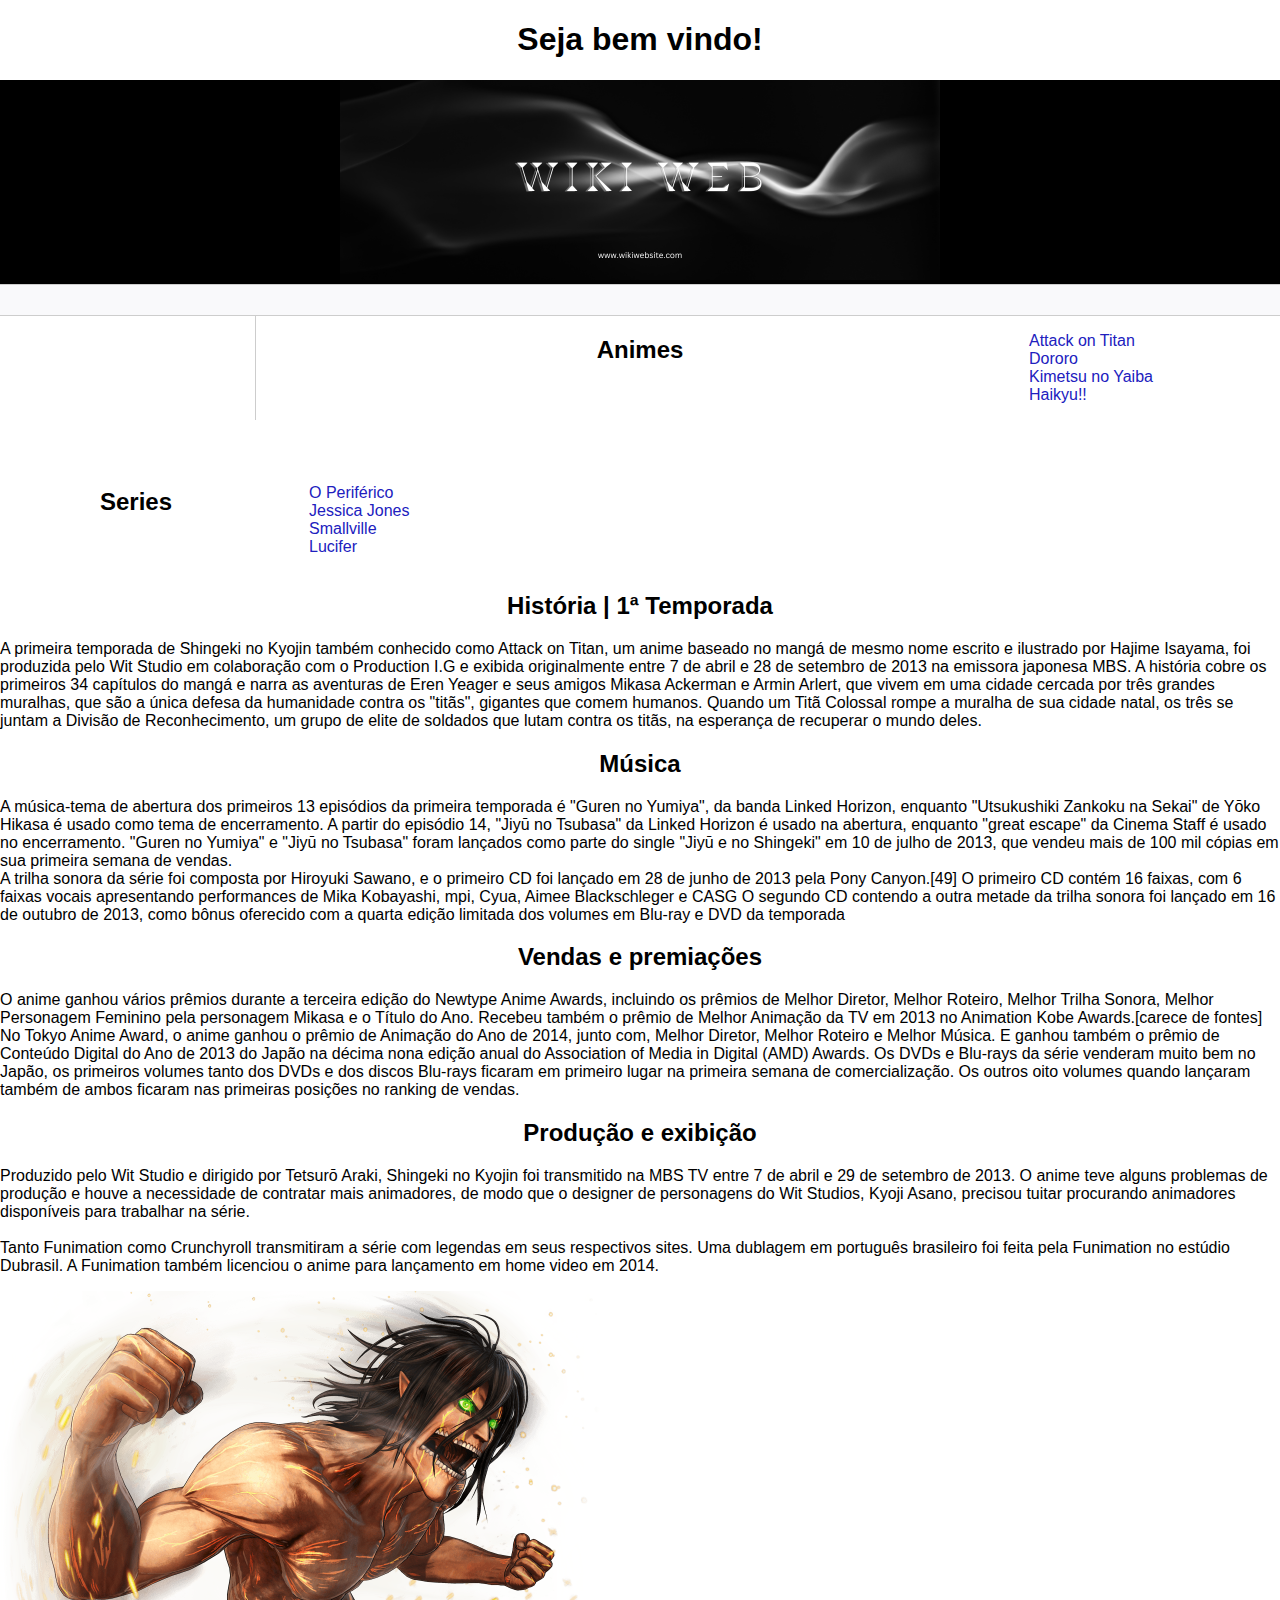
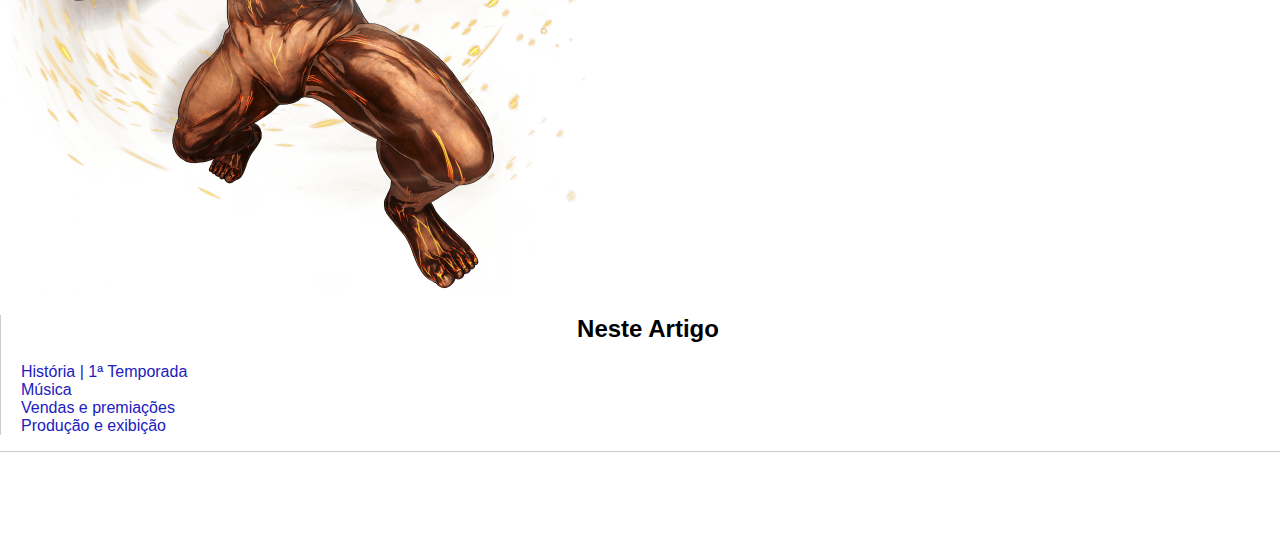
==== index.html @ 317915b4 "Commit com alterações em AttackonTitan1.html e README.md" ====
<!DOCTYPE html>
<html lang="pt-br">
<head>
    <meta charset="UTF-8">
    <meta http-equiv="X-UA-Compatible" content="IE=edge">
    <meta name="viewport" content="width=device-width, initial-scale=1.0">
    <title>Página Principal</title>
    <link rel="stylesheet" href="assets/css/style.css">
    <style>
        h1 {
            text-align: center;
        }
        h2 {
            text-align: center;
        }
        .logo{
            background-color: black;
            text-align: center;
        }
    </style>
</head>
<body>
     <!-- Cabeçalho de primeiro nível -->
    <h1>Seja bem vindo!</h1>

    <div>   
        <div class="logo">
            <img src="assets/images/White Black Friday Email Header (1).png"  
            alt="Esse é o logotipo do site, a pagina chama Wiki Web"/>
        </div>
    </div>

    <div class="bar"></div>

    <div class="content">
        <div class="sidebar"></div>
            <h2>Animes</h2>

         <nav> 
              <ul>
                    <!-- Início da barra lateral -->
                   <li><a href="AttackonTitan1.html" target="_blank">Attack on Titan</a></li>
                   <li><a href="Dororo.html" target="_blank">Dororo</a></li>
                   <li><a href="KimetsunoYaiba.html"target="_blank">Kimetsu no Yaiba</a></li> 
                   <li><a href="Haikuu!!.html" target="_blank">Haikyu!!</a></li>
              </ul>
         </nav>

            <h2>Series</h2>

          
          <nav> 
              <ul>
                    <li><a href="Periféficos.html" target="=blank">O Periférico</a></li>
                    <li><a href="Jessica Jones.html" target="=blank">Jessica Jones</a></li>
                    <li><a href="Smallville.html" target="=blank">Smallville</a></li>
                    <li><a href="Lucifer.html" target="=blank">Lucifer</a></li>
              </ul>
          </nav>


          <!-- Fim da barra lateral -->
        </div>
        

        <div class="main">

            <div id="História | 1ª Temporada">
                <h2> História | 1ª Temporada </h2>
            </div>

           <p>
               A primeira temporada de Shingeki no Kyojin também conhecido como Attack on Titan, um anime baseado 
               no mangá de mesmo nome escrito e ilustrado por Hajime Isayama, foi produzida pelo Wit Studio em 
               colaboração com o Production I.G e exibida originalmente entre 7 de abril e 28 de setembro de 2013
               na emissora japonesa MBS. A história cobre os primeiros 34 capítulos do mangá e narra as aventuras
               de Eren Yeager e seus amigos Mikasa Ackerman e Armin Arlert, que vivem em uma cidade cercada por 
                três grandes muralhas, que são a única defesa da humanidade contra os "titãs", gigantes que comem 
                humanos. Quando um Titã Colossal rompe a muralha de sua cidade natal, os três se juntam a Divisão 
                de Reconhecimento, um grupo de elite de soldados que lutam contra os titãs, na esperança de recuperar
                o mundo deles.
          </p>

          <div id="Música">
              <h2>Música</h2>
          </div>

         <p> A música-tema de abertura dos primeiros 13 episódios da primeira temporada é "Guren no Yumiya", 
            da banda Linked Horizon, enquanto "Utsukushiki Zankoku na Sekai" de Yōko Hikasa é usado como tema 
            de encerramento. A partir do episódio 14, "Jiyū no Tsubasa" da Linked Horizon é usado na abertura,
            enquanto "great escape" da Cinema Staff é usado no encerramento. "Guren no Yumiya" e "Jiyū no 
            Tsubasa" foram lançados como parte do single "Jiyū e no Shingeki" em 10 de julho de 2013, que 
            vendeu mais de 100 mil cópias em sua primeira semana de vendas.
            <br>
            A trilha sonora da série foi composta por Hiroyuki Sawano, e o primeiro CD foi lançado em 28 de 
            junho de 2013 pela Pony Canyon.[49] O primeiro CD contém 16 faixas, com 6 faixas vocais 
            apresentando performances de Mika Kobayashi, mpi, Cyua, Aimee Blackschleger e CASG O segundo CD 
            contendo a outra metade da trilha sonora foi lançado em 16 de outubro de 2013, como bônus oferecido
            com a quarta edição limitada dos volumes em Blu-ray e DVD da temporada</p>

            <div id="Vendas e premiações">
                <h2>Vendas e premiações</h2>
            </div>

            <p>
                O anime ganhou vários prêmios durante a terceira edição do Newtype Anime Awards, incluindo 
                os prêmios de Melhor Diretor, Melhor Roteiro, Melhor Trilha Sonora, Melhor Personagem Feminino
                pela personagem Mikasa e o Título do Ano. Recebeu também o prêmio de Melhor Animação da 
                TV em 2013 no Animation Kobe Awards.[carece de fontes] No Tokyo Anime Award, o anime ganhou 
                o prêmio de Animação do Ano de 2014, junto com, Melhor Diretor, Melhor Roteiro e Melhor Música.
                E ganhou também o prêmio de Conteúdo Digital do Ano de 2013 do Japão na décima nona edição 
                anual do Association of Media in Digital (AMD) Awards. Os DVDs e Blu-rays da série 
                venderam muito bem no Japão, os primeiros volumes tanto dos DVDs e dos discos Blu-rays ficaram
                em primeiro lugar na primeira semana de comercialização. Os outros oito volumes 
                quando lançaram também de ambos ficaram nas primeiras posições no ranking de vendas.

                <div id="Produção e exibição">
                   <h2>Produção e exibição</h2>
               </div>

               <p>
                Produzido pelo Wit Studio e dirigido por Tetsurō Araki, Shingeki no Kyojin foi transmitido na 
                MBS TV entre 7 de abril e 29 de setembro de 2013. O anime teve alguns problemas de 
                produção e houve a necessidade de contratar mais animadores, de modo que o designer de 
                personagens do Wit Studios, Kyoji Asano, precisou tuitar procurando animadores disponíveis 
                para trabalhar na série.

                <br> 
                <br>
                
                Tanto Funimation como Crunchyroll transmitiram a série com legendas em seus respectivos 
                sites. Uma dublagem em português brasileiro foi feita pela Funimation no estúdio Dubrasil. A 
                Funimation também licenciou o anime para lançamento em home video em 2014.

               </p> 
            </p>
            <img src="assets/images/pngegg.png" alt="Essa imagem é de um Eren Yeager">


          <!-- Fim do conteúdo da página -->
        </div>
           
        

        <div class="anchors">
            <h2>Neste Artigo</h2>
            <ul>
                <li><a href="#História | 1ª Temporada">História | 1ª Temporada</a></li>
                <li><a href="#Música">Música</a></li>
                <li><a href="#Vendas e premiações">Vendas e premiações</a></li>
                <li><a href="#Produção e exibição">Produção e exibição</a></li>
            </ul>
        </div>
    </div>

    <div class="footer">

    </div>
</body>
</html>
---- assets/css/style.css ----
body, html {
    margin: 0;
    padding: 0;
    font-family: 'Segoe UI', Tahoma, Geneva, Verdana, sans-serif;
}
ul { list-style: none; padding-left: 5px; }
a { color:rgb(32, 32, 190); text-decoration: none;}
.bar {
    background-color: #f9f9fb;
    padding:15px;
    border-top: solid 1px #cdcdcd;
    border-bottom: solid 1px #cdcdcd;
}
.content {
    max-width: 1440px;
    margin: auto;
    grid-gap: 3rem;
    display: grid;
    gap: 3rem;
    grid-template-areas: "sidebar main anchors";
    grid-template-columns: minmax(0,15rem) minmax(0,2.5fr) minmax(0,15rem);
    padding-left: 1rem;
    padding-right: 1rem;
}
.footer {
    min-height: 100px;
    border-top: solid 1px #cdcdcd;
}
.anchors {
    border-left: solid 1px #cdcdcd;
    padding-left: 15px;
}
.sidebar {
    border-right: solid 1px #cdcdcd;
}
figure {
    text-align: center;
}
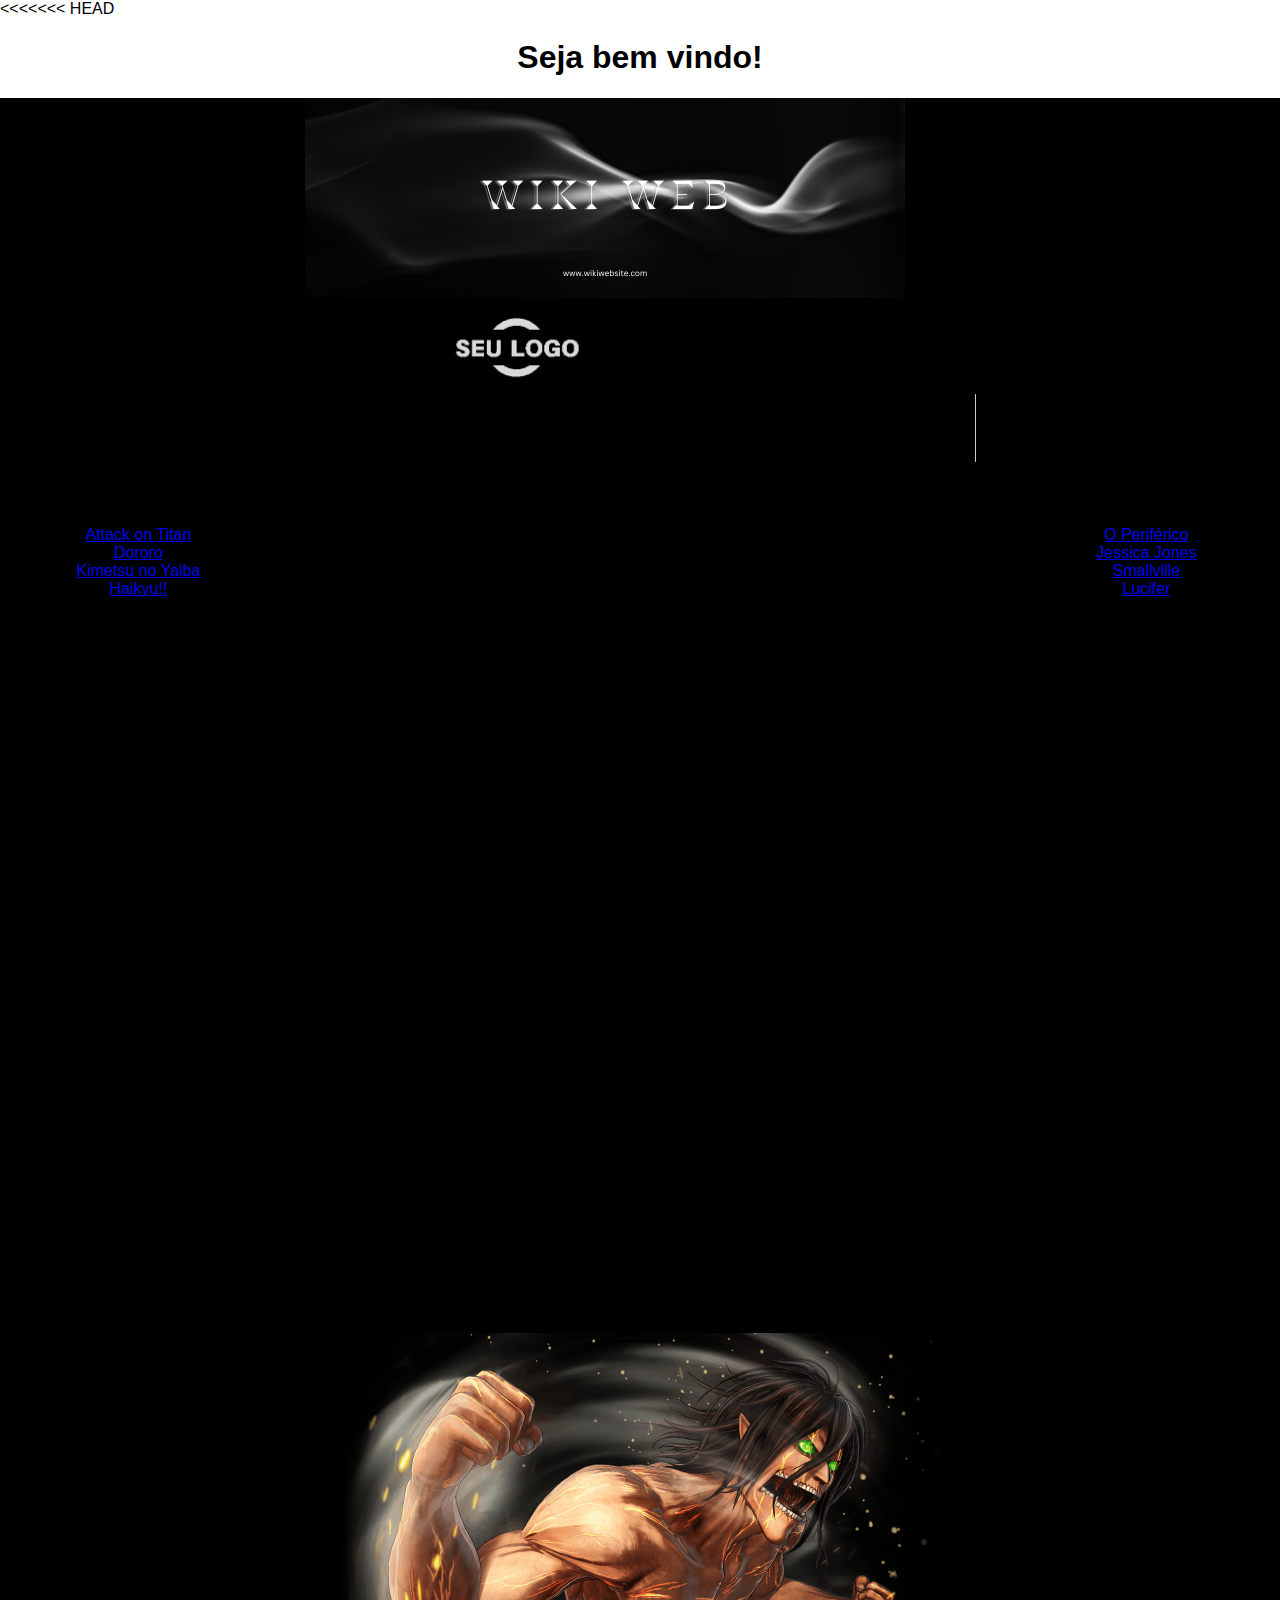
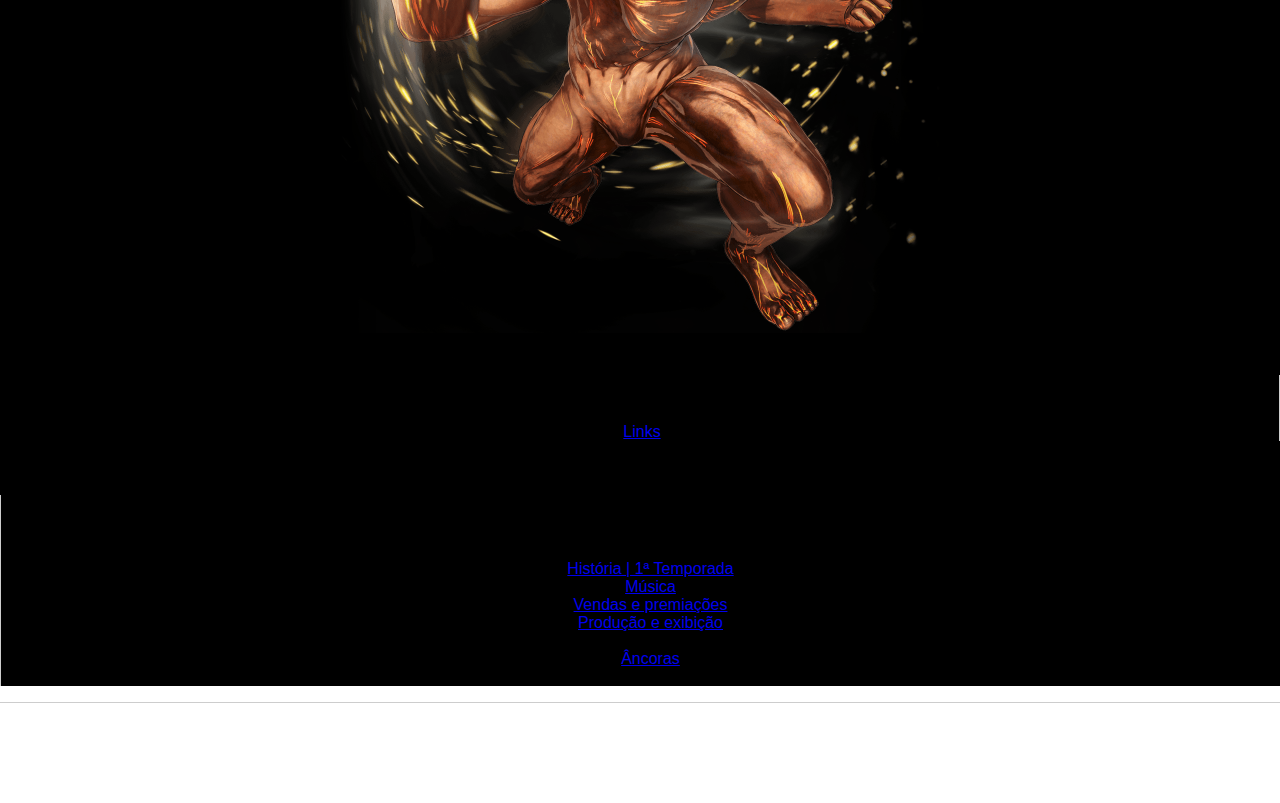
==== commit 68a85a84: "Merge remote-tracking branch 'refs/remotes/origin/main'" ====
--- a/index.html
+++ b/index.html
@@ -6,6 +6,7 @@
     <meta name="viewport" content="width=device-width, initial-scale=1.0">
     <title>Página Principal</title>
     <link rel="stylesheet" href="assets/css/style.css">
+<<<<<<< HEAD
     <style>
         h1 {
             text-align: center;
@@ -27,12 +28,21 @@
         <div class="logo">
             <img src="assets/images/White Black Friday Email Header (1).png"  
             alt="Esse é o logotipo do site, a pagina chama Wiki Web"/>
+=======
+</head>
+<body>
+
+    <div>   
+        <div class="logo">
+            <img src="assets/images/logo.png" width="200"/>
+>>>>>>> refs/remotes/origin/main
         </div>
     </div>
 
     <div class="bar"></div>
 
     <div class="content">
+<<<<<<< HEAD
         <div class="sidebar"></div>
             <h2>Animes</h2>
 
@@ -141,14 +151,30 @@
         </div>
            
         
+=======
+        <div class="sidebar">
+            <h2>Título</h2>
+            <ul>
+                <li><a href="#">Links</a></li>
+            </ul>
+        </div>
+
+        <div class="main">
+            
+        </div>
+>>>>>>> refs/remotes/origin/main
 
         <div class="anchors">
             <h2>Neste Artigo</h2>
             <ul>
+<<<<<<< HEAD
                 <li><a href="#História | 1ª Temporada">História | 1ª Temporada</a></li>
                 <li><a href="#Música">Música</a></li>
                 <li><a href="#Vendas e premiações">Vendas e premiações</a></li>
                 <li><a href="#Produção e exibição">Produção e exibição</a></li>
+=======
+                <li><a href="#">Âncoras</a></li>
+>>>>>>> refs/remotes/origin/main
             </ul>
         </div>
     </div>
--- a/assets/css/style.css
+++ b/assets/css/style.css
@@ -4,7 +4,11 @@
     font-family: 'Segoe UI', Tahoma, Geneva, Verdana, sans-serif;
 }
 ul { list-style: none; padding-left: 5px; }
+<<<<<<< HEAD
 a { color:rgb(32, 32, 190); text-decoration: none;}
+=======
+a { color:blue; text-decoration: none;}
+>>>>>>> refs/remotes/origin/main
 .bar {
     background-color: #f9f9fb;
     padding:15px;
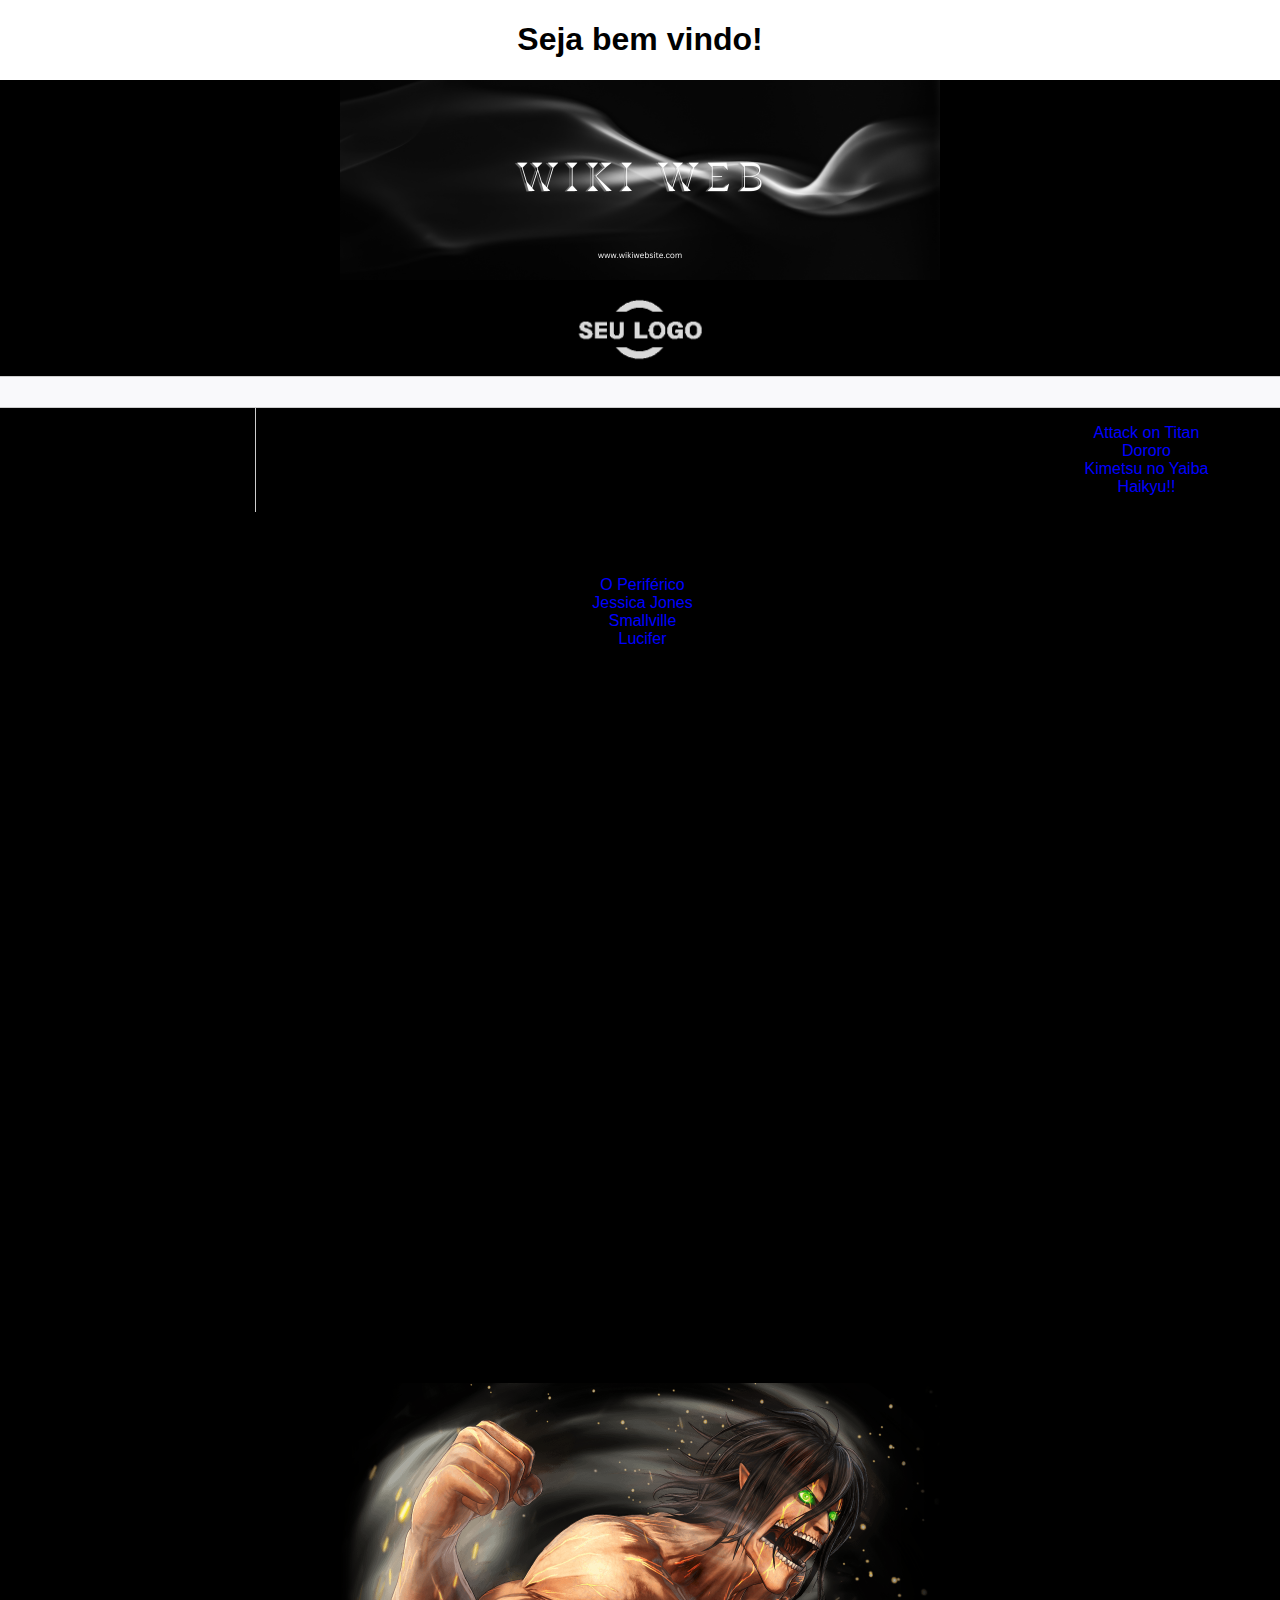
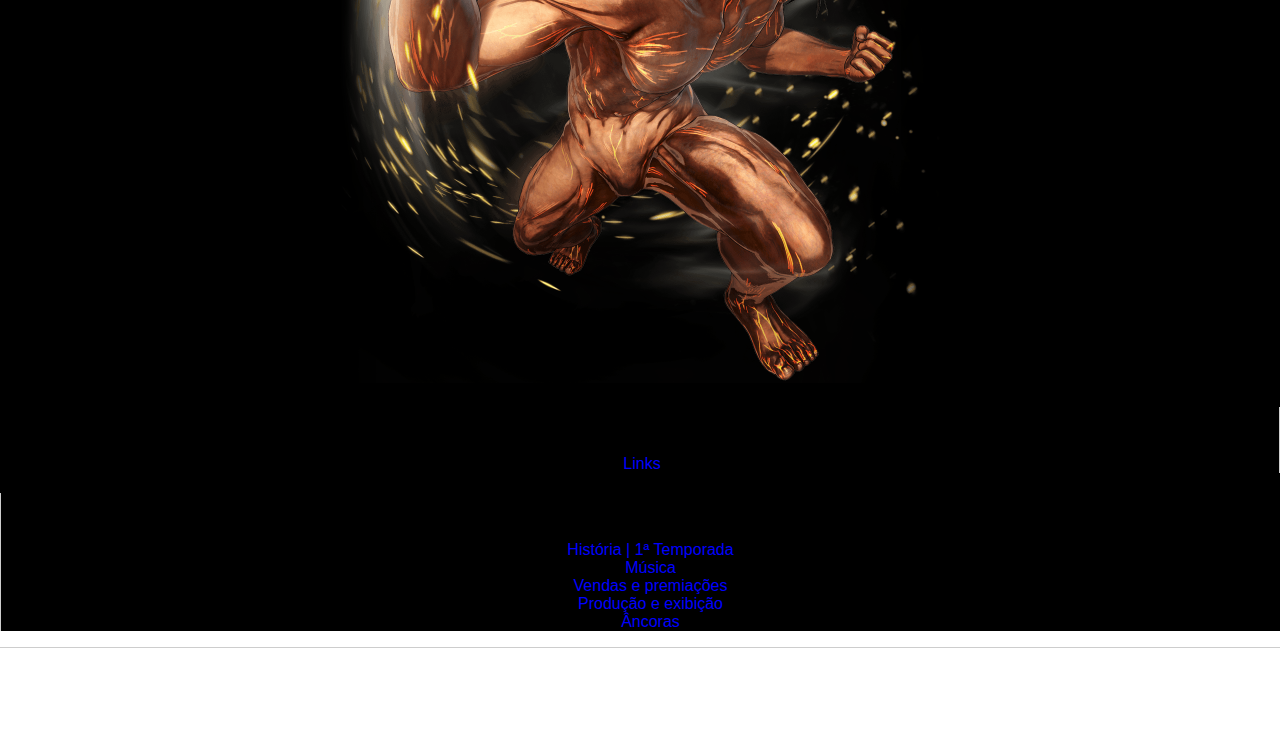
==== commit a2714553: "Novo Index" ====
--- a/index.html
+++ b/index.html
@@ -6,7 +6,6 @@
     <meta name="viewport" content="width=device-width, initial-scale=1.0">
     <title>Página Principal</title>
     <link rel="stylesheet" href="assets/css/style.css">
-<<<<<<< HEAD
     <style>
         h1 {
             text-align: center;
@@ -28,21 +27,19 @@
         <div class="logo">
             <img src="assets/images/White Black Friday Email Header (1).png"  
             alt="Esse é o logotipo do site, a pagina chama Wiki Web"/>
-=======
 </head>
 <body>
 
     <div>   
         <div class="logo">
             <img src="assets/images/logo.png" width="200"/>
->>>>>>> refs/remotes/origin/main
         </div>
     </div>
 
     <div class="bar"></div>
 
     <div class="content">
-<<<<<<< HEAD
+
         <div class="sidebar"></div>
             <h2>Animes</h2>
 
@@ -151,7 +148,7 @@
         </div>
            
         
-=======
+
         <div class="sidebar">
             <h2>Título</h2>
             <ul>
@@ -162,19 +159,16 @@
         <div class="main">
             
         </div>
->>>>>>> refs/remotes/origin/main
+
 
         <div class="anchors">
             <h2>Neste Artigo</h2>
             <ul>
-<<<<<<< HEAD
                 <li><a href="#História | 1ª Temporada">História | 1ª Temporada</a></li>
                 <li><a href="#Música">Música</a></li>
                 <li><a href="#Vendas e premiações">Vendas e premiações</a></li>
                 <li><a href="#Produção e exibição">Produção e exibição</a></li>
-=======
                 <li><a href="#">Âncoras</a></li>
->>>>>>> refs/remotes/origin/main
             </ul>
         </div>
     </div>
--- a/assets/css/style.css
+++ b/assets/css/style.css
@@ -4,11 +4,8 @@
     font-family: 'Segoe UI', Tahoma, Geneva, Verdana, sans-serif;
 }
 ul { list-style: none; padding-left: 5px; }
-<<<<<<< HEAD
-a { color:rgb(32, 32, 190); text-decoration: none;}
-=======
+
 a { color:blue; text-decoration: none;}
->>>>>>> refs/remotes/origin/main
 .bar {
     background-color: #f9f9fb;
     padding:15px;
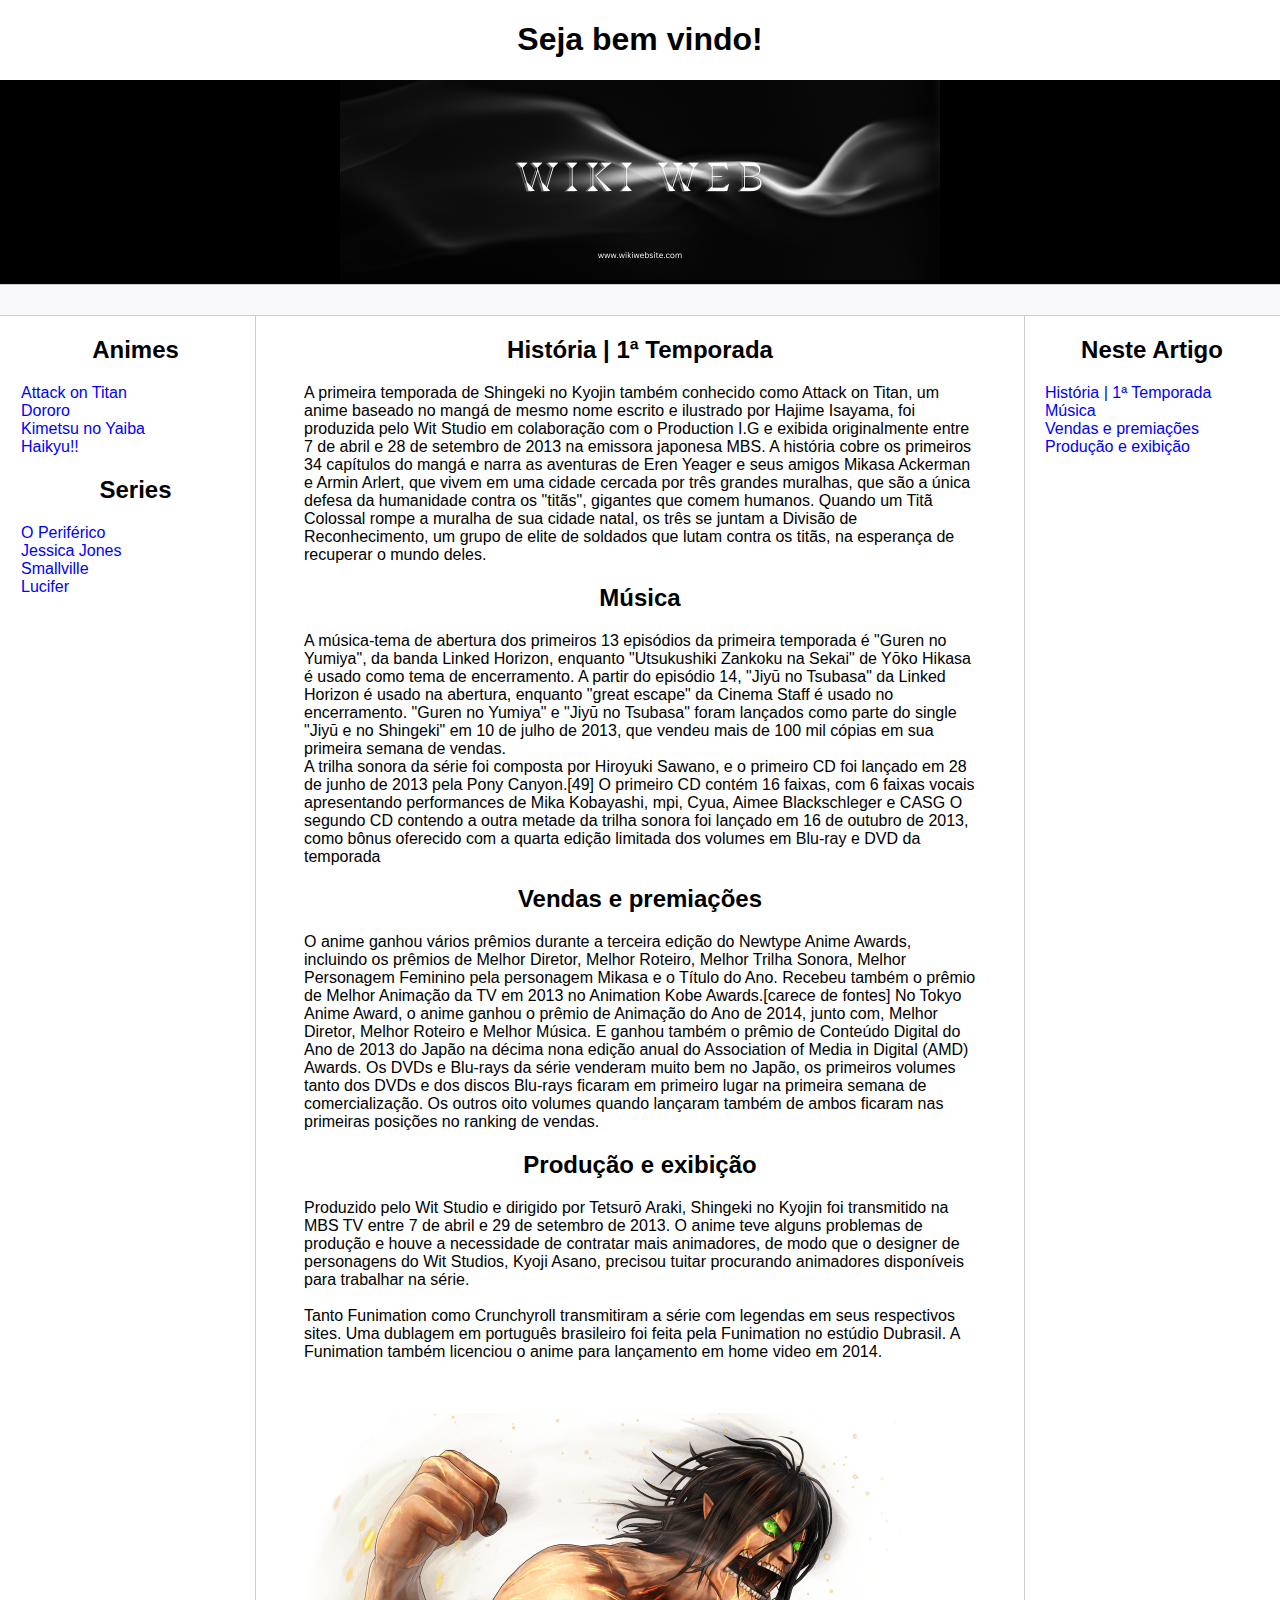
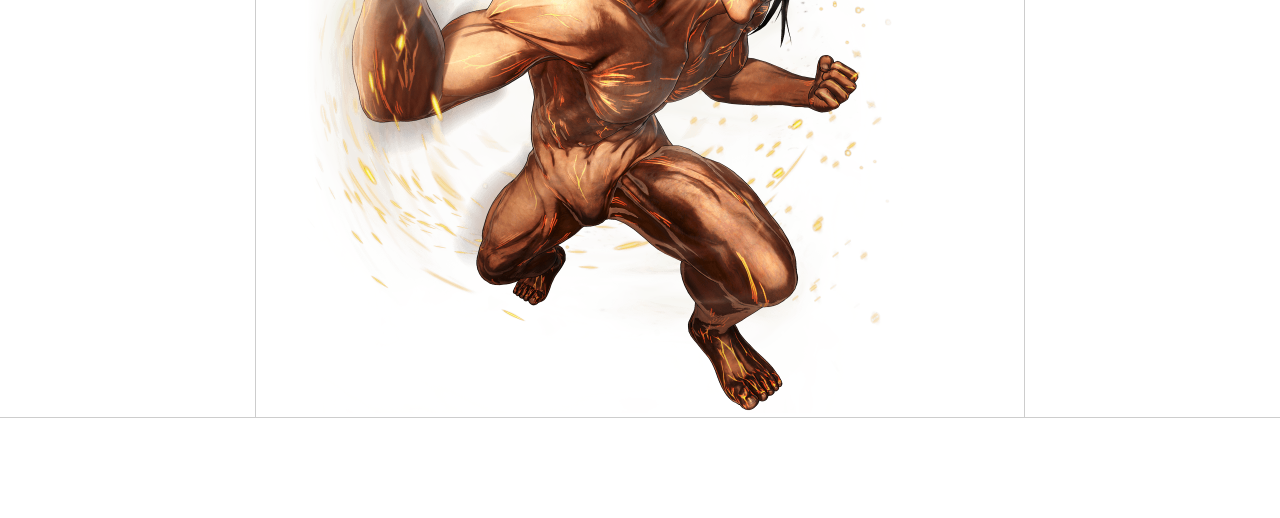
==== commit ef6ce3e9: "Commit sucesso" ====
--- a/index.html
+++ b/index.html
@@ -4,172 +4,155 @@
     <meta charset="UTF-8">
     <meta http-equiv="X-UA-Compatible" content="IE=edge">
     <meta name="viewport" content="width=device-width, initial-scale=1.0">
-    <title>Página Principal</title>
+    <title>Pagina Principal</title>
     <link rel="stylesheet" href="assets/css/style.css">
+
     <style>
-        h1 {
+        .video-container {
+    display: flex;
+    justify-content: center;
+}
+ .img-container {
+    display: flex;
+        justify-content: center;
+    }
+    h3{
+        text-align: center;
+    }
+    h2 {
+        text-align: center;
+    }
+    .logo{
+            background-color: black;
             text-align: center;
         }
-        h2 {
-            text-align: center;
-        }
-        .logo{
-            background-color: black;
+        h1 {
             text-align: center;
         }
     </style>
 </head>
 <body>
-     <!-- Cabeçalho de primeiro nível -->
+
     <h1>Seja bem vindo!</h1>
 
     <div>   
         <div class="logo">
-            <img src="assets/images/White Black Friday Email Header (1).png"  
+            <img src="assets/images/White Black Friday Email Header (1).png" 
             alt="Esse é o logotipo do site, a pagina chama Wiki Web"/>
-</head>
-<body>
-
-    <div>   
-        <div class="logo">
-            <img src="assets/images/logo.png" width="200"/>
         </div>
     </div>
 
     <div class="bar"></div>
 
     <div class="content">
-
-        <div class="sidebar"></div>
+        <div class="sidebar">
             <h2>Animes</h2>
 
-         <nav> 
+          <nav>
               <ul>
-                    <!-- Início da barra lateral -->
                    <li><a href="AttackonTitan1.html" target="_blank">Attack on Titan</a></li>
                    <li><a href="Dororo.html" target="_blank">Dororo</a></li>
                    <li><a href="KimetsunoYaiba.html"target="_blank">Kimetsu no Yaiba</a></li> 
                    <li><a href="Haikuu!!.html" target="_blank">Haikyu!!</a></li>
               </ul>
-         </nav>
+          </nav>
 
             <h2>Series</h2>
 
-          
-          <nav> 
+        
+          <nav>
               <ul>
-                    <li><a href="Periféficos.html" target="=blank">O Periférico</a></li>
-                    <li><a href="Jessica Jones.html" target="=blank">Jessica Jones</a></li>
-                    <li><a href="Smallville.html" target="=blank">Smallville</a></li>
-                    <li><a href="Lucifer.html" target="=blank">Lucifer</a></li>
+                   <li><a href="Periféficos.html" target="_blank"> O Periférico </a> </li>
+                   <li><a href="Jessica Jones.html" target="_blank"> Jessica Jones </a> </li>
+                   <li><a href="Smallville.html" target="_blank"> Smallville </a> </li>
+                   <li><a href="Lucifer.html" target="_blank"> Lucifer </a> </li>
               </ul>
           </nav>
-
-
-          <!-- Fim da barra lateral -->
         </div>
         
 
         <div class="main">
-
+            
             <div id="História | 1ª Temporada">
                 <h2> História | 1ª Temporada </h2>
             </div>
 
-           <p>
-               A primeira temporada de Shingeki no Kyojin também conhecido como Attack on Titan, um anime baseado 
-               no mangá de mesmo nome escrito e ilustrado por Hajime Isayama, foi produzida pelo Wit Studio em 
-               colaboração com o Production I.G e exibida originalmente entre 7 de abril e 28 de setembro de 2013
-               na emissora japonesa MBS. A história cobre os primeiros 34 capítulos do mangá e narra as aventuras
-               de Eren Yeager e seus amigos Mikasa Ackerman e Armin Arlert, que vivem em uma cidade cercada por 
+            <p>
+                A primeira temporada de Shingeki no Kyojin também conhecido como Attack on Titan, um anime baseado 
+                no mangá de mesmo nome escrito e ilustrado por Hajime Isayama, foi produzida pelo Wit Studio em 
+                colaboração com o Production I.G e exibida originalmente entre 7 de abril e 28 de setembro de 2013
+                na emissora japonesa MBS. A história cobre os primeiros 34 capítulos do mangá e narra as aventuras
+                de Eren Yeager e seus amigos Mikasa Ackerman e Armin Arlert, que vivem em uma cidade cercada por 
                 três grandes muralhas, que são a única defesa da humanidade contra os "titãs", gigantes que comem 
                 humanos. Quando um Titã Colossal rompe a muralha de sua cidade natal, os três se juntam a Divisão 
                 de Reconhecimento, um grupo de elite de soldados que lutam contra os titãs, na esperança de recuperar
                 o mundo deles.
-          </p>
+                <div id="Música">
+                    <h2>Música</h2>
+                </div>
+      
+               <p> A música-tema de abertura dos primeiros 13 episódios da primeira temporada é "Guren no Yumiya", 
+                  da banda Linked Horizon, enquanto "Utsukushiki Zankoku na Sekai" de Yōko Hikasa é usado como tema 
+                  de encerramento. A partir do episódio 14, "Jiyū no Tsubasa" da Linked Horizon é usado na abertura,
+                  enquanto "great escape" da Cinema Staff é usado no encerramento. "Guren no Yumiya" e "Jiyū no 
+                  Tsubasa" foram lançados como parte do single "Jiyū e no Shingeki" em 10 de julho de 2013, que 
+                  vendeu mais de 100 mil cópias em sua primeira semana de vendas.
+                  <br>
+                  A trilha sonora da série foi composta por Hiroyuki Sawano, e o primeiro CD foi lançado em 28 de 
+                  junho de 2013 pela Pony Canyon.[49] O primeiro CD contém 16 faixas, com 6 faixas vocais 
+                  apresentando performances de Mika Kobayashi, mpi, Cyua, Aimee Blackschleger e CASG O segundo CD 
+                  contendo a outra metade da trilha sonora foi lançado em 16 de outubro de 2013, como bônus oferecido
+                  com a quarta edição limitada dos volumes em Blu-ray e DVD da temporada</p>
+      
+                  <div id="Vendas e premiações">
+                      <h2>Vendas e premiações</h2>
+                  </div>
+      
+                  <p>O anime ganhou vários prêmios durante a terceira edição do Newtype Anime Awards, incluindo 
+                    os prêmios de Melhor Diretor, Melhor Roteiro, Melhor Trilha Sonora, Melhor Personagem Feminino
+                    pela personagem Mikasa e o Título do Ano. Recebeu também o prêmio de Melhor Animação da 
+                    TV em 2013 no Animation Kobe Awards.[carece de fontes] No Tokyo Anime Award, o anime ganhou 
+                    o prêmio de Animação do Ano de 2014, junto com, Melhor Diretor, Melhor Roteiro e Melhor Música.
+                    E ganhou também o prêmio de Conteúdo Digital do Ano de 2013 do Japão na décima nona edição 
+                    anual do Association of Media in Digital (AMD) Awards. Os DVDs e Blu-rays da série 
+                    venderam muito bem no Japão, os primeiros volumes tanto dos DVDs e dos discos Blu-rays ficaram
+                    em primeiro lugar na primeira semana de comercialização. Os outros oito volumes 
+                    quando lançaram também de ambos ficaram nas primeiras posições no ranking de vendas.</p>
+      
+                    <div id="Produção e exibição">
+                        <h2>Produção e exibição</h2>
+                    </div>
+      
+                    <p> Produzido pelo Wit Studio e dirigido por Tetsurō Araki, Shingeki no Kyojin foi transmitido na 
+                    MBS TV entre 7 de abril e 29 de setembro de 2013. O anime teve alguns problemas de 
+                    produção e houve a necessidade de contratar mais animadores, de modo que o designer de 
+                    personagens do Wit Studios, Kyoji Asano, precisou tuitar procurando animadores disponíveis 
+                    para trabalhar na série.
+      
+                    <br> 
+                    <br>
+                      
+                    Tanto Funimation como Crunchyroll transmitiram a série com legendas em seus respectivos 
+                    sites. Uma dublagem em português brasileiro foi feita pela Funimation no estúdio Dubrasil. A 
+                    Funimation também licenciou o anime para lançamento em home video em 2014.</p>
 
-          <div id="Música">
-              <h2>Música</h2>
-          </div>
+                    <br>
+                    <br>
 
-         <p> A música-tema de abertura dos primeiros 13 episódios da primeira temporada é "Guren no Yumiya", 
-            da banda Linked Horizon, enquanto "Utsukushiki Zankoku na Sekai" de Yōko Hikasa é usado como tema 
-            de encerramento. A partir do episódio 14, "Jiyū no Tsubasa" da Linked Horizon é usado na abertura,
-            enquanto "great escape" da Cinema Staff é usado no encerramento. "Guren no Yumiya" e "Jiyū no 
-            Tsubasa" foram lançados como parte do single "Jiyū e no Shingeki" em 10 de julho de 2013, que 
-            vendeu mais de 100 mil cópias em sua primeira semana de vendas.
-            <br>
-            A trilha sonora da série foi composta por Hiroyuki Sawano, e o primeiro CD foi lançado em 28 de 
-            junho de 2013 pela Pony Canyon.[49] O primeiro CD contém 16 faixas, com 6 faixas vocais 
-            apresentando performances de Mika Kobayashi, mpi, Cyua, Aimee Blackschleger e CASG O segundo CD 
-            contendo a outra metade da trilha sonora foi lançado em 16 de outubro de 2013, como bônus oferecido
-            com a quarta edição limitada dos volumes em Blu-ray e DVD da temporada</p>
+                    <img src="assets/images/pngegg.png" alt="Essa imagem é de um Eren Yeager">
 
-            <div id="Vendas e premiações">
-                <h2>Vendas e premiações</h2>
-            </div>
-
-            <p>
-                O anime ganhou vários prêmios durante a terceira edição do Newtype Anime Awards, incluindo 
-                os prêmios de Melhor Diretor, Melhor Roteiro, Melhor Trilha Sonora, Melhor Personagem Feminino
-                pela personagem Mikasa e o Título do Ano. Recebeu também o prêmio de Melhor Animação da 
-                TV em 2013 no Animation Kobe Awards.[carece de fontes] No Tokyo Anime Award, o anime ganhou 
-                o prêmio de Animação do Ano de 2014, junto com, Melhor Diretor, Melhor Roteiro e Melhor Música.
-                E ganhou também o prêmio de Conteúdo Digital do Ano de 2013 do Japão na décima nona edição 
-                anual do Association of Media in Digital (AMD) Awards. Os DVDs e Blu-rays da série 
-                venderam muito bem no Japão, os primeiros volumes tanto dos DVDs e dos discos Blu-rays ficaram
-                em primeiro lugar na primeira semana de comercialização. Os outros oito volumes 
-                quando lançaram também de ambos ficaram nas primeiras posições no ranking de vendas.
-
-                <div id="Produção e exibição">
-                   <h2>Produção e exibição</h2>
-               </div>
-
-               <p>
-                Produzido pelo Wit Studio e dirigido por Tetsurō Araki, Shingeki no Kyojin foi transmitido na 
-                MBS TV entre 7 de abril e 29 de setembro de 2013. O anime teve alguns problemas de 
-                produção e houve a necessidade de contratar mais animadores, de modo que o designer de 
-                personagens do Wit Studios, Kyoji Asano, precisou tuitar procurando animadores disponíveis 
-                para trabalhar na série.
-
-                <br> 
-                <br>
-                
-                Tanto Funimation como Crunchyroll transmitiram a série com legendas em seus respectivos 
-                sites. Uma dublagem em português brasileiro foi feita pela Funimation no estúdio Dubrasil. A 
-                Funimation também licenciou o anime para lançamento em home video em 2014.
-
-               </p> 
-            </p>
-            <img src="assets/images/pngegg.png" alt="Essa imagem é de um Eren Yeager">
-
-
-          <!-- Fim do conteúdo da página -->
         </div>
-           
-        
-
-        <div class="sidebar">
-            <h2>Título</h2>
-            <ul>
-                <li><a href="#">Links</a></li>
-            </ul>
-        </div>
-
-        <div class="main">
-            
-        </div>
-
 
         <div class="anchors">
             <h2>Neste Artigo</h2>
-            <ul>
-                <li><a href="#História | 1ª Temporada">História | 1ª Temporada</a></li>
-                <li><a href="#Música">Música</a></li>
-                <li><a href="#Vendas e premiações">Vendas e premiações</a></li>
-                <li><a href="#Produção e exibição">Produção e exibição</a></li>
-                <li><a href="#">Âncoras</a></li>
-            </ul>
+         <nav>
+              <ul>
+                   <li><a href="#História | 1ª Temporada">História | 1ª Temporada</a></li>
+                   <li><a href="#Música">Música</a></li>
+                   <li><a href="#Vendas e premiações">Vendas e premiações</a></li>
+                   <li><a href="#Produção e exibição">Produção e exibição</a></li>
+               </ul>
+          </nav>
         </div>
     </div>
 
@@ -177,4 +160,4 @@
 
     </div>
 </body>
-</html>+</html>
